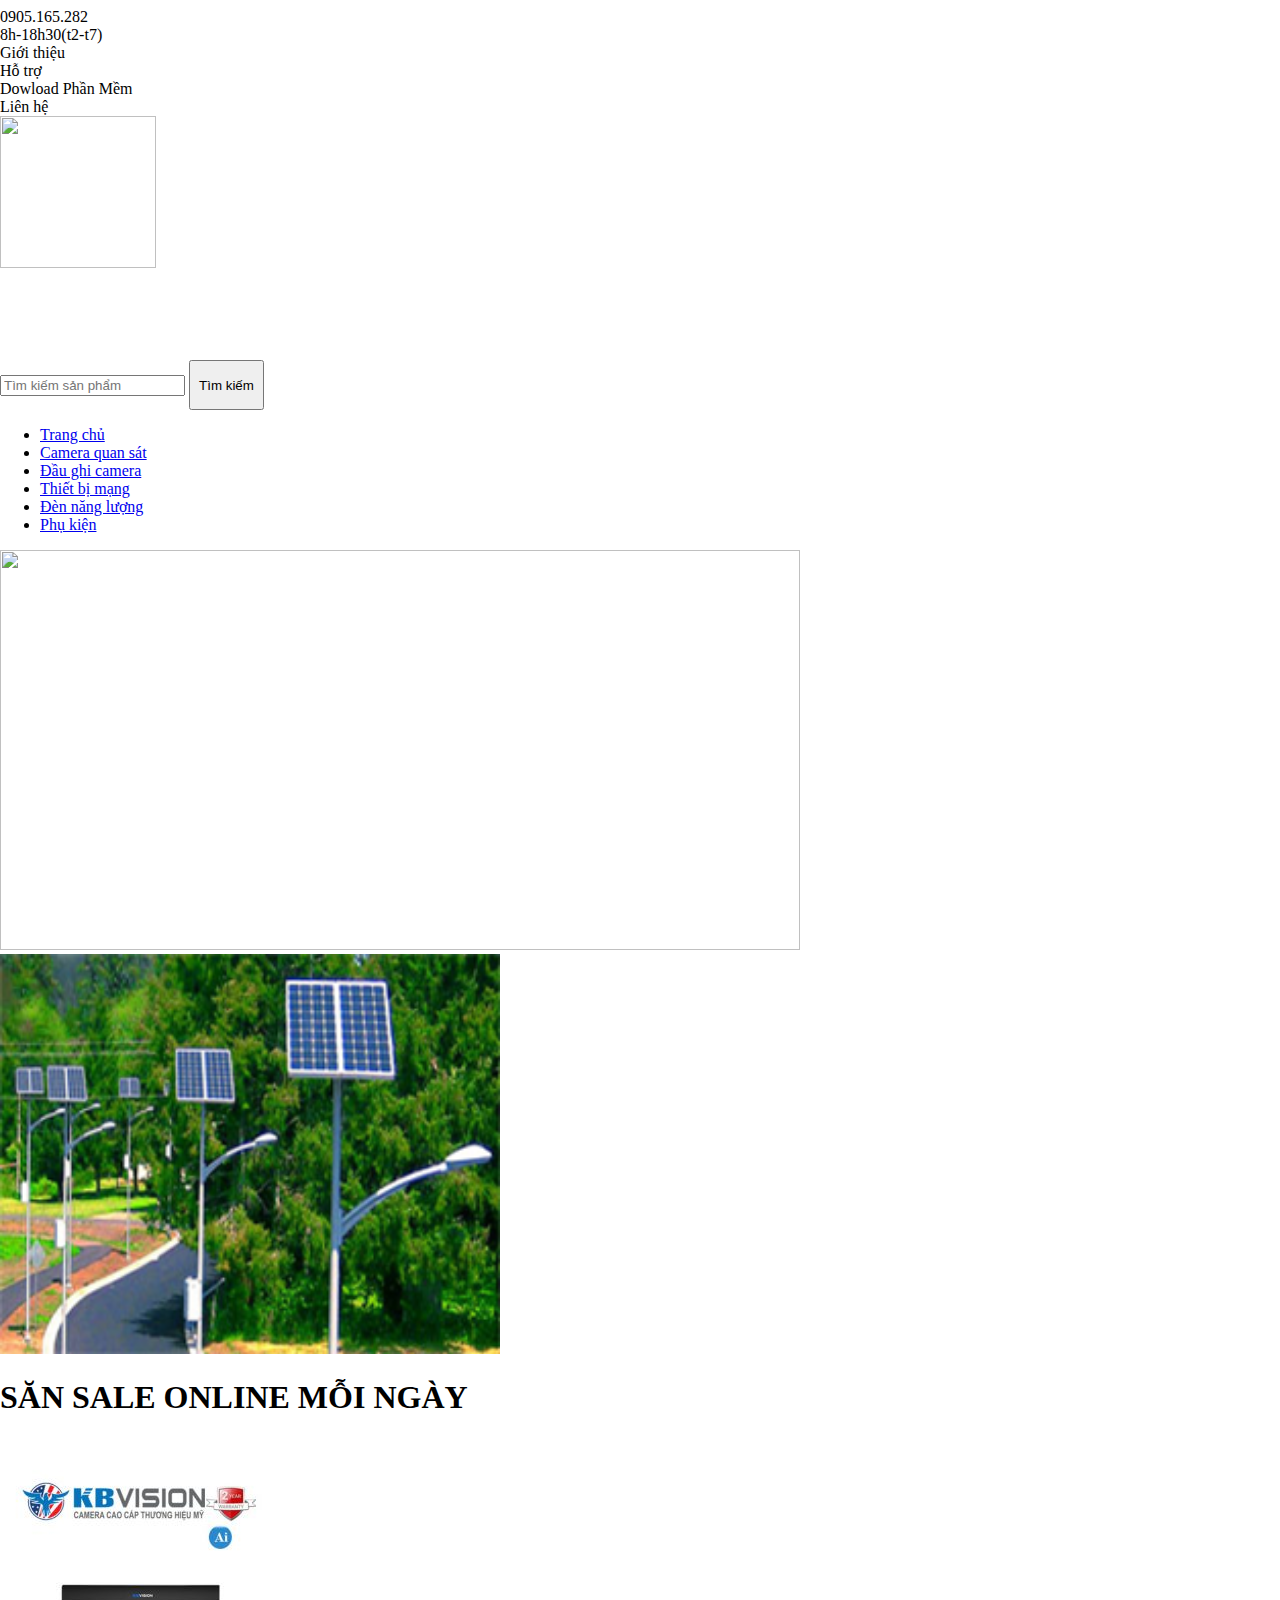
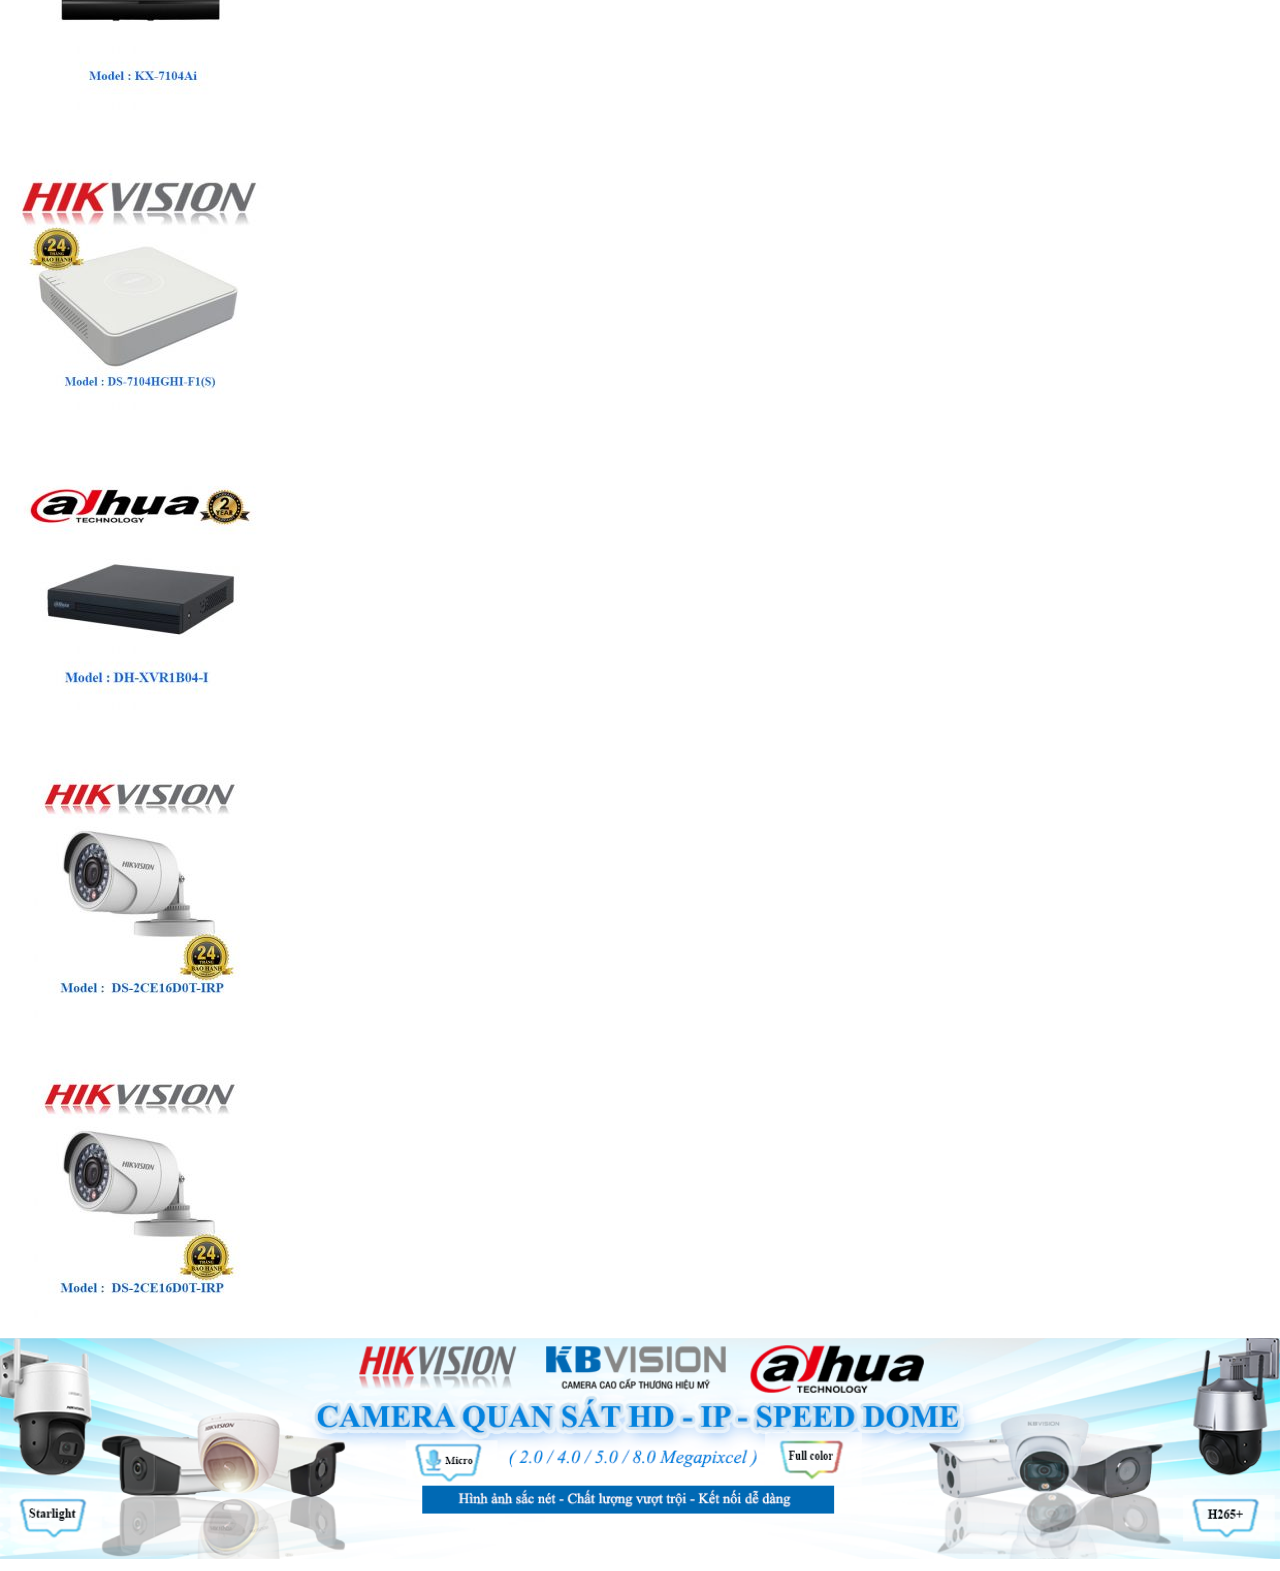
==== index.html @ f0dbc897 "camera" ====
<!DOCTYPE html>
<html lang="en">
<head>
    <meta charset="UTF-8">
    <meta http-equiv="X-UA-Compatible" content="IE=edge">
    <meta name="viewport" content="width=device-width, initial-scale=1.0">
    <title>Trung Kiên</title>
<link rel="stylesheet" href="./index.css">
</head>
<body style="margin-left: auto;margin-right:auto">
   <div id="wrapper">
       <div id="header">
           <div class="header-top">
               <div class="container-datetime">
                   <div class="sdt">0905.165.282</div>
                   <div class="date">8h-18h30(t2-t7)</div>
               </div>
                <div class="info">
                    <div class="GioiThieu">Giới thiệu</div>
                    <div class="HoTro">Hỗ trợ</div>
                    <div class="Download">Dowload Phần Mềm</div>
                    <div class="Lienhe">Liên hệ</div>
                </div>
           </div>
           <div class="header-mid">
               <div class="container-company">

                   <div class="logo"><img style="width: 156px;height: 152px;" src="https://vienthongkhoinguyen.com/wp-content/uploads/2021/09/fdfdfdfdfdfdfdfdfd.png"></div>
                   <div class="name-company"><img style="width: 400px;height:auto;padding: 42px;" src="https://vienthongkhoinguyen.com/wp-content/uploads/2022/04/Untitled-1.png" alt="">
               </div>

               </div>
               <div class="search">
                   <input type="text" class="nhap" placeholder="Tìm kiếm sản phẩm"/>
                   <button style="width:75px;height:50px">Tìm kiếm</button>
               
               </div>
             
           </div>
          
       <div id="navigation">
           <ul class="container-nav">
               <li><a href="#">Trang chủ</a></li>
               <li><a href="#">Camera quan sát</a></li>
               <li><a href="#">Đầu ghi camera </a> </li>
               <li><a href="#"> Thiết bị mạng </a></li>
               <li><a href="#">Đèn năng lượng</a></li>
               <li><a href="#"> Phụ kiện</a> </li>
            
           </ul>
       </div>
       <div id="main">
           <div class="content-img">
               <div class="slider">
                   <img style="width:800px;height:400px" src="https://media.istockphoto.com/photos/surveillance-street-camera-in-city-and-icons-picture-id1174652880?b=1&k=20&m=1174652880&s=170667a&w=0&h=fnKifeExUhDSw81mGHKItT0M6GpVwEPrFS7zSYg7M8c=" alt=""></div>
           <div class="img">
               <img style="height: 400px;width: 500px;" src="./assets/img/Untitled-1-2.png" alt="">
           </div>
            </div>
            <div class="content-mid">
                <div class="sale">   <h1>SĂN SALE ONLINE MỖI NGÀY </h1></div>
                <div class="container-camera">
                    <p><img src="./assets/img/camera1.jpg"></p>
                    <p><img src="./assets/img/camera2.jpg"></p>
                    <p><img src="./assets/img/camera3.jpg"></p>
                    <p><img src="./assets/img/camera4.jpg"></p>
                    <p><img src="./assets/img/camera4.jpg"></p>
                </div>
              
            </div>
            <div class="banner">
                <img style="width:100%" src="./assets/img/banner-camera.png">
            </div>
        </div>
       <div id="footer"></div>
   </div> 
</body>
</html>
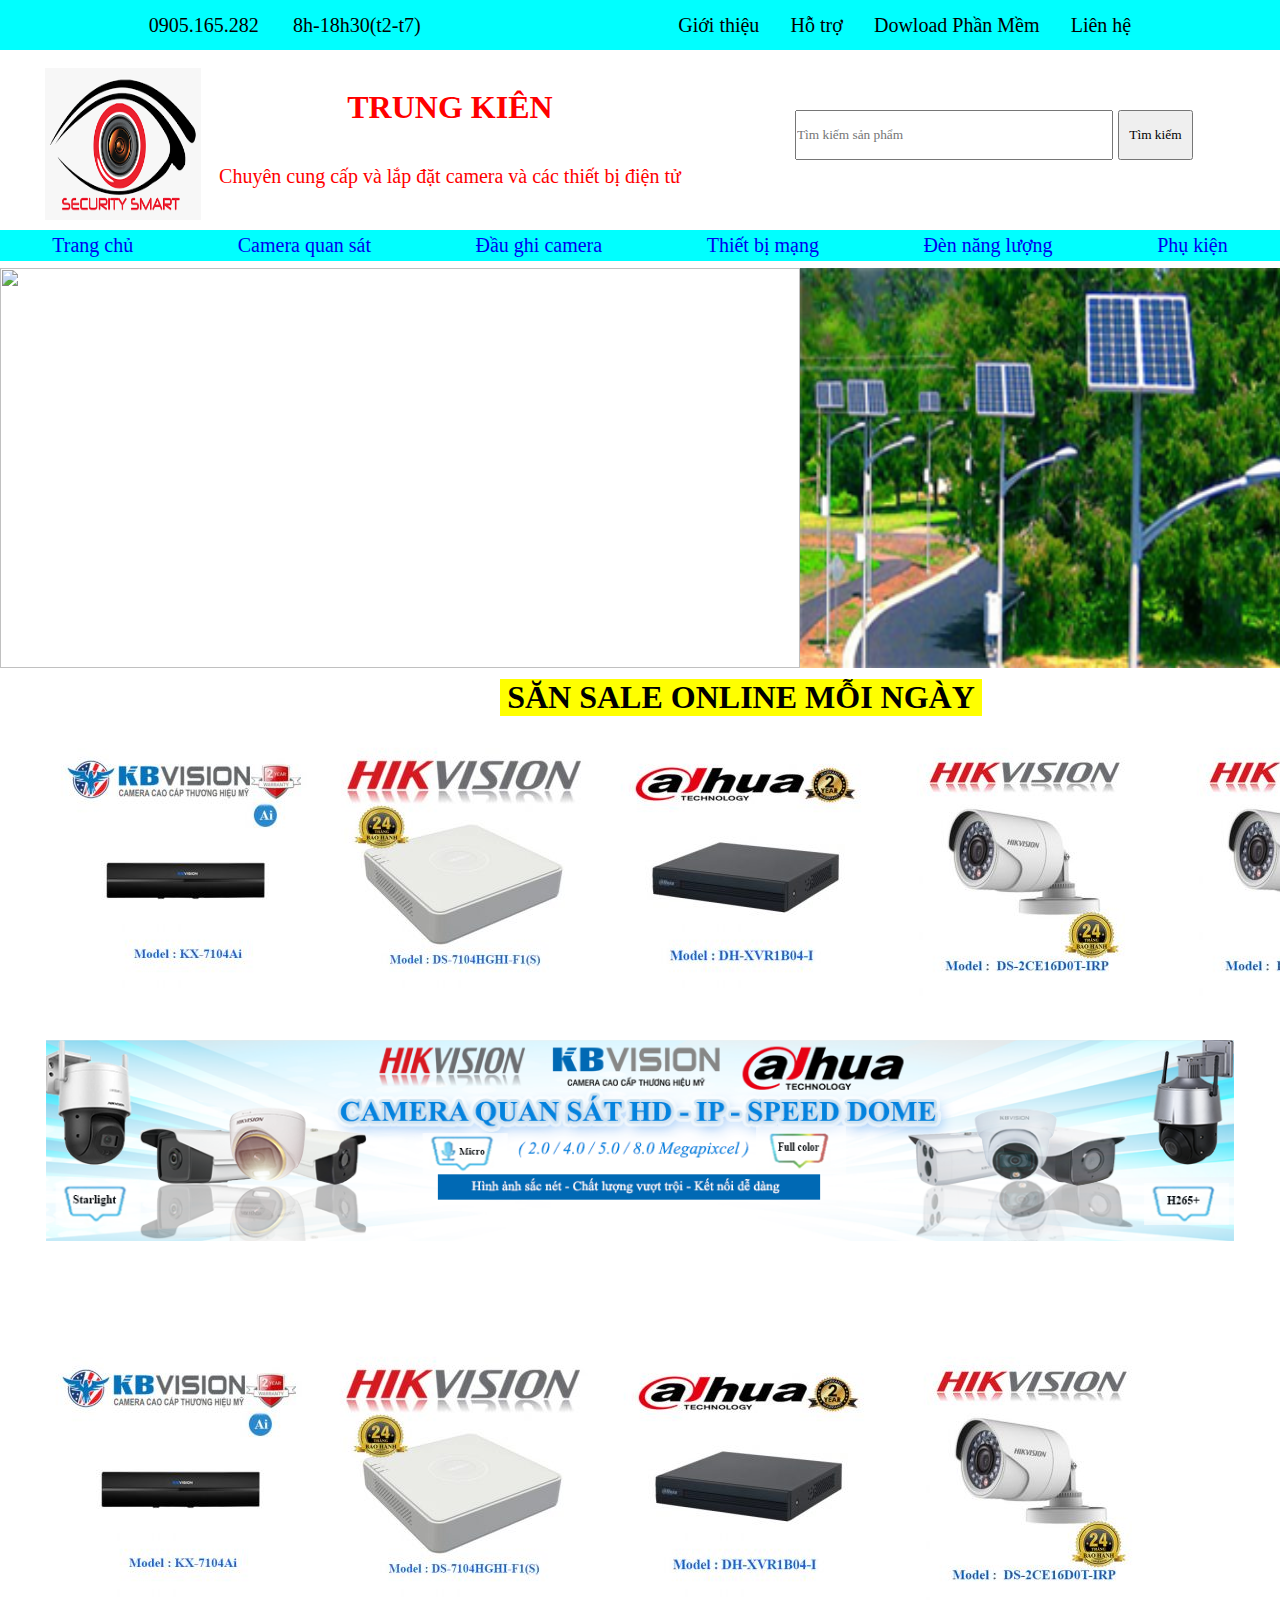
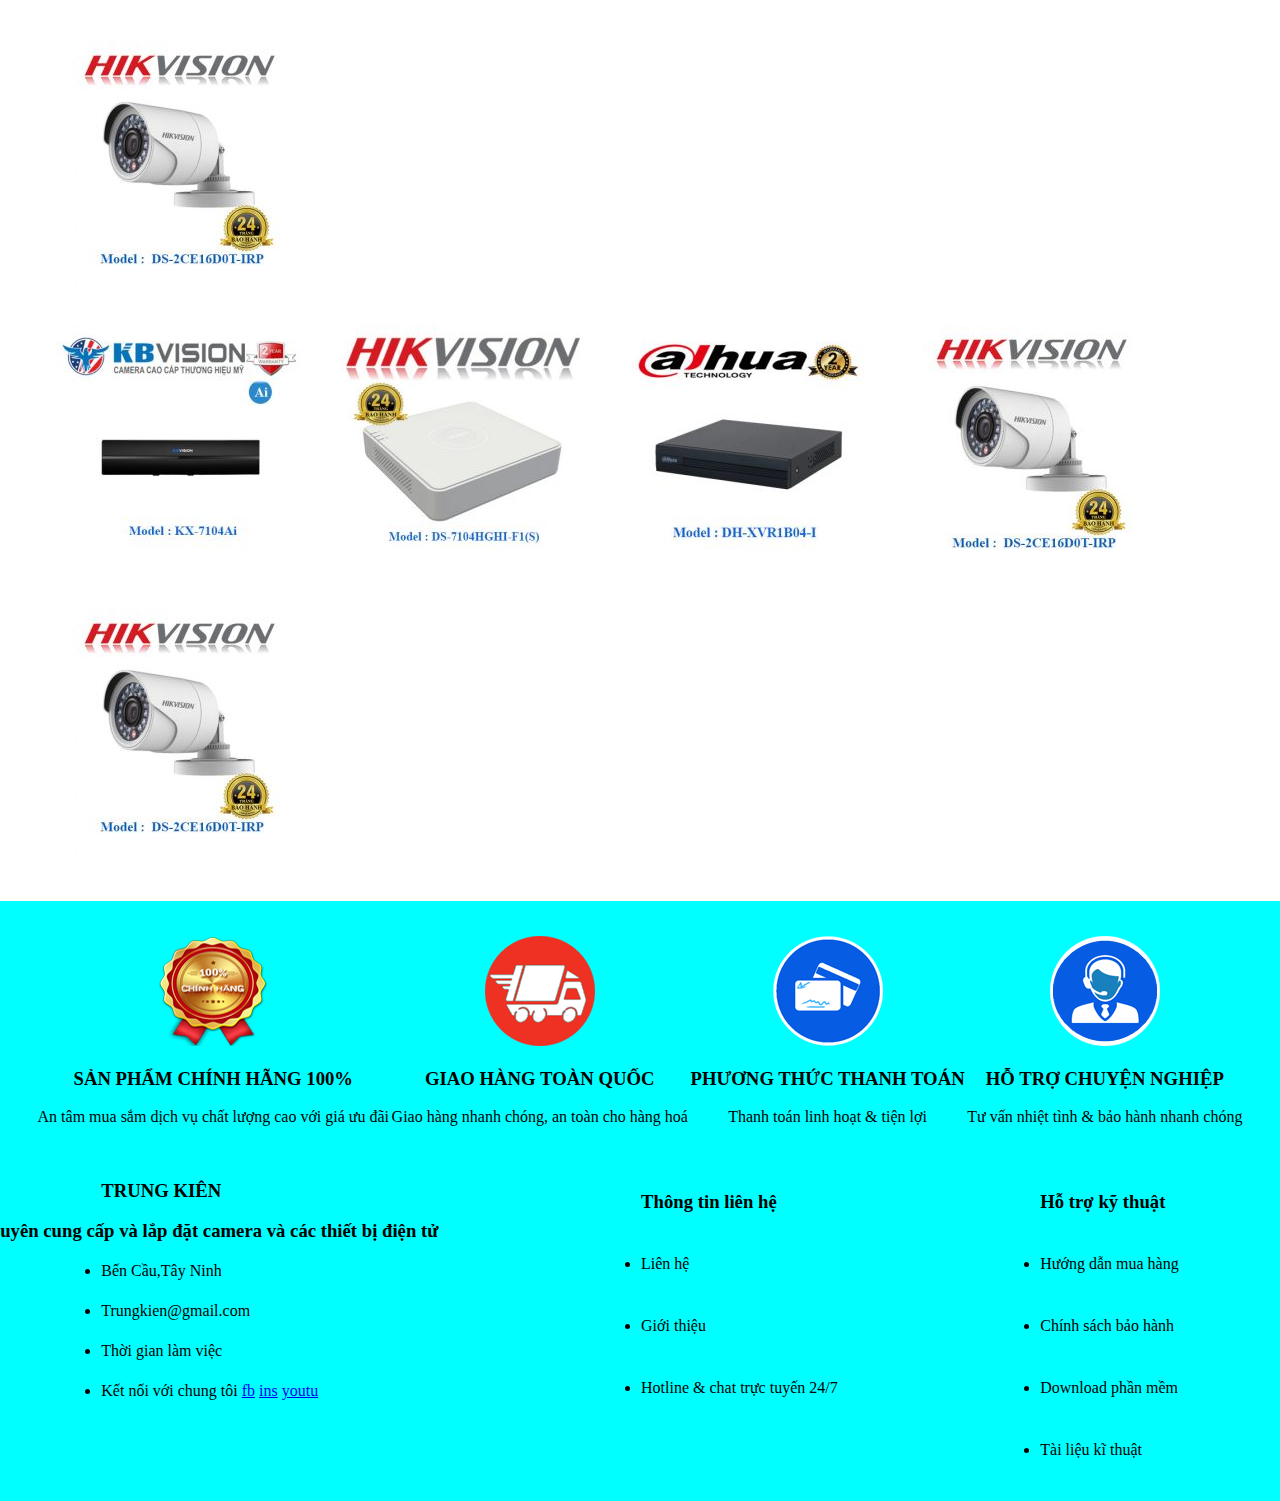
==== commit a77da23d: "camera" ====
--- a/index.html
+++ b/index.html
@@ -25,8 +25,10 @@
            <div class="header-mid">
                <div class="container-company">
 
-                   <div class="logo"><img style="width: 156px;height: 152px;" src="https://vienthongkhoinguyen.com/wp-content/uploads/2021/09/fdfdfdfdfdfdfdfdfd.png"></div>
-                   <div class="name-company"><img style="width: 400px;height:auto;padding: 42px;" src="https://vienthongkhoinguyen.com/wp-content/uploads/2022/04/Untitled-1.png" alt="">
+                   <div class="logo"><img style="width: 156px;height: 152px;margin: 18px;" src="./assets/img/images.png"></div>
+                   <div class="name-company">
+                      <h1 style="text-align:center;padding:39px">TRUNG KIÊN</h1>
+                      <p style="font-size: 20px;">Chuyên cung cấp và lắp đặt camera và các thiết bị điện tử</p>
                </div>
 
                </div>
@@ -65,14 +67,87 @@
                     <p><img src="./assets/img/camera3.jpg"></p>
                     <p><img src="./assets/img/camera4.jpg"></p>
                     <p><img src="./assets/img/camera4.jpg"></p>
-                </div>
-              
+                </div>          
             </div>
             <div class="banner">
                 <img style="width:100%" src="./assets/img/banner-camera.png">
+            </div>   
+               <div class="container-product">
+                   <div class="img-1">
+                       <img src="./assets/img/camera1.jpg">
+                       <img src="./assets/img/camera2.jpg">
+                       <img src="./assets/img/camera3.jpg">
+                       <img src="./assets/img/camera4.jpg">
+                       <img src="./assets/img/camera4.jpg">
+                   </div>
+                   <div class="img-2">
+                    <img src="./assets/img/camera1.jpg">
+                    <img src="./assets/img/camera2.jpg">
+                    <img src="./assets/img/camera3.jpg">
+                    <img src="./assets/img/camera4.jpg">
+                    <img src="./assets/img/camera4.jpg">
+                </div>           
+               </div> <div id="footer">
+               <div class="container-logo">
+                   <div class="huychuong">
+                       <img src="./assets/img/huychuong1.png" alt="">
+                       <h3>SẢN PHẨM CHÍNH HÃNG 100%</h3>
+                       <p>An tâm mua sắm dịch vụ chất lượng
+                        cao với giá ưu đãi</p>
+                   </div>
+                   <div class="xegiaohang">
+                    <img src="./assets/img/xegiaohang.png" alt="">
+                    <h3>GIAO HÀNG TOÀN QUỐC</h3>
+                    <p>Giao hàng nhanh chóng,
+                        an toàn cho hàng hoá</p>
+                </div>
+               
+                <div class="credit">
+                    <img src="./assets/img/credit.png" alt="">
+                    <h3>PHƯƠNG THỨC THANH TOÁN</h3>
+                    <p>Thanh toán linh hoạt & tiện lợi</p>
+                    </div>
+                    <div class="tuvan">
+                        <img src="./assets/img/tuvan.png" alt="">
+                        <h3>HỖ TRỢ CHUYỆN NGHIỆP</h3>
+                        <p>Tư vấn nhiệt tình &
+                            bảo hành nhanh chóng</p>
+                    </div>
+                    
+                    
+                </div>
+                <div class="info-footer">
+                    <ul class="thongtincty"><h3> TRUNG KIÊN
+                        <p style="margin-left: -125px;"> Chuyên cung cấp và lắp đặt camera và các thiết bị điện tử</p>
+                    </h3>
+                        <p></p>
+                        <li>Bến Cầu,Tây Ninh</li>
+                        <li>Trungkien@gmail.com</li>
+                        <li>Thời gian làm việc</li>
+                        <li id="more">Kết nối với chung tôi
+                            <a href="#" >fb</a>
+                            <a href="#">ins</a>
+                            <a href="#">youtu</a>
+
+                        </li>
+                      
+                    </ul>
+                    <ul class="thongtinlienhe"><h3>Thông tin liên hệ</h3>
+                        <li>Liên hệ</li>
+                        <li>Giới thiệu</li>
+                        <li>Hotline & chat trực tuyến 24/7</li>
+                    </ul>
+                    <ul class="hotrokythuat"> <h3>Hỗ trợ kỹ thuật</h3>
+                        <li>Hướng dẫn mua hàng</li>
+                        <li>Chính sách bảo hành</li>
+                        <li>Download phần mềm</li>
+                        <li>Tài liệu kĩ thuật</li>
+                    </ul>
+                </div>
+            </div>
             </div>
         </div>
-       <div id="footer"></div>
-   </div> 
+    </div> 
+   
 </body>
 </html>--- a/index.css
+++ b/index.css
@@ -0,0 +1,243 @@
+* {
+    margin: 0;
+    padding: 0;
+    box-sizing: border-box;
+    font-family: 'Times New Roman', Times, serif;
+}
+
+/* WRAPPER */
+#wrapper {
+    position: relative;
+    background-color: #fff;
+    width: 100%;
+    height: 986px;
+    background-color: white;
+}
+
+/* HEADER */
+#header {
+
+    height: 240px;
+    width: 100%;
+    z-index: 30;
+    position: absolute;
+    background-size: cover;
+    background-position: 50% 0;
+}
+
+.header-top {
+    display: flex;
+    justify-content: space-around;
+    font-size: 20px;
+    padding: 20px;
+    background-color: aqua;
+    width: 100%;
+        height: 50px;
+}
+
+.container-datetime {
+    line-height: 10px;
+    display: flex;
+    justify-content: space-between;
+    width: 272px;
+
+}
+
+.info {
+    width: 453px;
+    display: flex;
+    justify-content: space-between;
+    line-height: 10px;
+}
+
+.header-mid {
+    width: 100%;
+    height: 180px;
+    display: flex;
+    justify-content: space-around;
+}
+
+.container-company {
+    display: flex;
+}
+
+.search {
+    font-size: 20px;
+    padding: 60px;
+}
+.search button:hover {
+    background-color: aqua;
+    cursor: pointer;
+    color: red;
+}
+.nhap {
+    width: 318px;
+    height: 50px;
+}
+.name-company {
+    color: red;
+}
+/* NAVIGATION */
+#navigation {
+    width: 100%;
+    height: auto;
+}
+
+.container-nav {
+    line-height: 31px;
+    display: flex;
+    justify-content: space-around;
+    font-size: 20px;
+    color: black;
+    cursor: pointer;
+    list-style-type: none;
+    background-color: aqua;
+}
+
+.container-nav li a {
+    text-decoration: none;
+}
+
+.container-nav li:hover a {
+    line-height: 31px;
+    display: flex;
+    justify-content: space-around;
+    font-size: 30px;
+    color: black;
+    cursor: pointer;
+
+    color: red;
+        background-color: white;
+
+}
+
+.subnav {
+    display: none;
+    position: relative;
+}
+
+.light-power a:hover~.subnav {
+    display: block;
+
+    background-color: aquamarine
+}
+
+.light-power {
+    position: absolute;
+    display: block;
+}
+
+/* MAIN */
+#main {
+    background-color: #fff;
+    color: #fff;
+    width: 100%;
+    height: 500px;
+}
+
+.content-img {
+    padding: 7px 0;
+    display: flex;
+    justify-content: space-around;
+}
+
+.content-mid {
+    color: black;
+
+}
+.sale {
+    width: 482px;
+    margin: 0 500px;
+}
+.slider:hover {
+    opacity: 0.5;
+    cursor: pointer;
+}
+
+.img:hover {
+    opacity: 0.5;
+    cursor: pointer;
+}
+
+.container-camera p:hover {
+    cursor: pointer;
+    opacity: 0.5;
+}
+
+
+.sale {
+    text-align: center;
+    background-color: yellow;
+    color: black;
+
+}
+
+.container-camera {
+    display: flex;
+    justify-content: space-between;
+    width: 100%;
+padding: 0 45px;
+}
+
+.banner {
+    text-align: center;
+    padding: 20px 0;
+}
+
+.banner img {
+    height: 241px;
+    padding: 20px 46px;
+}
+
+.container-product {
+    padding: 20px;
+    margin: 20px;
+}
+
+/* footer */
+#footer {
+    width: 100%;
+    height: 600px;
+    background-color: aqua;
+    color: black;
+}
+
+.container-logo {
+    padding: 35px;
+    display: flex;
+    justify-content: space-evenly;
+    line-height: 38px;
+}
+
+.huychuong {
+    text-align: center;
+}
+
+.xegiaohang {
+    text-align: center;
+}
+
+.credit {
+    text-align: center;
+}
+
+.tuvan {
+    text-align: center;
+}
+
+.info-footer {
+    display: flex;
+    justify-content: space-around;
+}
+
+.thongtincty {
+    line-height: 40px;
+}
+
+.thongtinlienhe {
+    line-height: 62px;
+}
+
+.hotrokythuat {
+    line-height: 62px;
+}